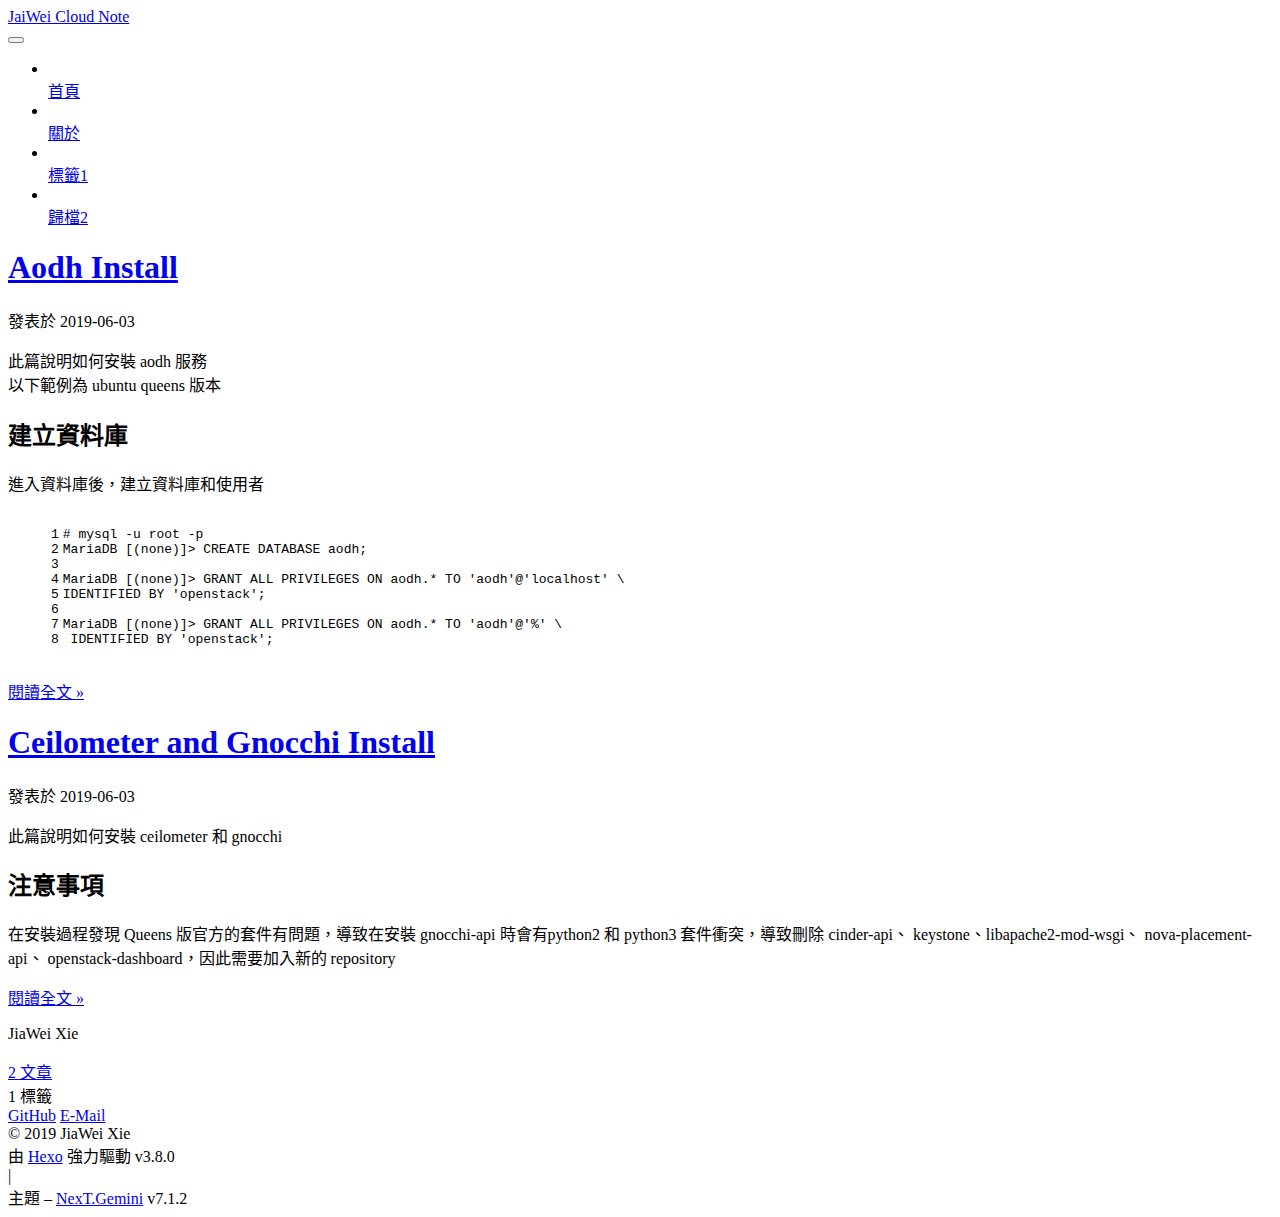
==== public/index.html @ 3562b045 "Site updated: 2019-06-03 15:03:57" ====
<!DOCTYPE html>












  


<html class="theme-next gemini use-motion" lang="zh-TW">
<head><meta name="generator" content="Hexo 3.8.0">
  <meta charset="UTF-8">
<meta http-equiv="X-UA-Compatible" content="IE=edge">
<meta name="viewport" content="width=device-width, initial-scale=1, maximum-scale=2">
<meta name="theme-color" content="#222">
























<link rel="stylesheet" href="/lib/font-awesome/css/font-awesome.min.css?v=4.6.2">

<link rel="stylesheet" href="/css/main.css?v=7.1.2">


  <link rel="apple-touch-icon" sizes="180x180" href="/images/apple-touch-icon-next.png?v=7.1.2">


  <link rel="icon" type="image/png" sizes="32x32" href="/images/favicon-32x32-next.png?v=7.1.2">


  <link rel="icon" type="image/png" sizes="16x16" href="/images/favicon-16x16-next.png?v=7.1.2">


  <link rel="mask-icon" href="/images/logo.svg?v=7.1.2" color="#222">







<script id="hexo.configurations">
  var NexT = window.NexT || {};
  var CONFIG = {
    root: '/',
    scheme: 'Gemini',
    version: '7.1.2',
    sidebar: {"position":"left","display":"post","offset":12,"onmobile":false,"dimmer":false},
    back2top: true,
    back2top_sidebar: false,
    fancybox: false,
    fastclick: false,
    lazyload: false,
    tabs: true,
    motion: {"enable":true,"async":false,"transition":{"post_block":"fadeIn","post_header":"slideDownIn","post_body":"slideDownIn","coll_header":"slideLeftIn","sidebar":"slideUpIn"}},
    algolia: {
      applicationID: '',
      apiKey: '',
      indexName: '',
      hits: {"per_page":10},
      labels: {"input_placeholder":"Search for Posts","hits_empty":"We didn't find any results for the search: ${query}","hits_stats":"${hits} results found in ${time} ms"}
    }
  };
</script>


  




  <meta property="og:type" content="website">
<meta property="og:title" content="JaiWei Cloud Note">
<meta property="og:url" content="https://jiawei0604.herokuapp.com/index.html">
<meta property="og:site_name" content="JaiWei Cloud Note">
<meta property="og:locale" content="zh-TW">
<meta name="twitter:card" content="summary">
<meta name="twitter:title" content="JaiWei Cloud Note">





  
  
  <link rel="canonical" href="https://jiawei0604.herokuapp.com/">



<script id="page.configurations">
  CONFIG.page = {
    sidebar: "",
  };
</script>

  <title>JaiWei Cloud Note</title>
  












  <noscript>
  <style>
  .use-motion .motion-element,
  .use-motion .brand,
  .use-motion .menu-item,
  .sidebar-inner,
  .use-motion .post-block,
  .use-motion .pagination,
  .use-motion .comments,
  .use-motion .post-header,
  .use-motion .post-body,
  .use-motion .collection-title { opacity: initial; }

  .use-motion .logo,
  .use-motion .site-title,
  .use-motion .site-subtitle {
    opacity: initial;
    top: initial;
  }

  .use-motion .logo-line-before i { left: initial; }
  .use-motion .logo-line-after i { right: initial; }
  </style>
</noscript>

</head>

<body itemscope itemtype="http://schema.org/WebPage" lang="zh-TW">

  
  
    
  

  <div class="container sidebar-position-left 
  page-home">
    <div class="headband"></div>

    <header id="header" class="header" itemscope itemtype="http://schema.org/WPHeader">
      <div class="header-inner"><div class="site-brand-wrapper">
  <div class="site-meta">
    

    <div class="custom-logo-site-title">
      <a href="/" class="brand" rel="start">
        <span class="logo-line-before"><i></i></span>
        <span class="site-title">JaiWei Cloud Note</span>
        <span class="logo-line-after"><i></i></span>
      </a>
    </div>
    
    
  </div>

  <div class="site-nav-toggle">
    <button aria-label="切換導航欄">
      <span class="btn-bar"></span>
      <span class="btn-bar"></span>
      <span class="btn-bar"></span>
    </button>
  </div>
</div>



<nav class="site-nav">
  
    <ul id="menu" class="menu">
      
        
        
        
          
          <li class="menu-item menu-item-home menu-item-active">

    
    
    
      
    

    
      
    

    <a href="/" rel="section"><i class="menu-item-icon fa fa-fw fa-home"></i> <br>首頁</a>

  </li>
        
        
        
          
          <li class="menu-item menu-item-about">

    
    
    
      
    

    
      
    

    <a href="/about/" rel="section"><i class="menu-item-icon fa fa-fw fa-user"></i> <br>關於</a>

  </li>
        
        
        
          
          <li class="menu-item menu-item-tags">

    
    
    
      
    

    
      
    

    <a href="/tags/" rel="section"><i class="menu-item-icon fa fa-fw fa-tags"></i> <br>標籤<span class="badge">1</span></a>

  </li>
        
        
        
          
          <li class="menu-item menu-item-archives">

    
    
    
      
    

    
      
    

    <a href="/archives/" rel="section"><i class="menu-item-icon fa fa-fw fa-archive"></i> <br>歸檔<span class="badge">2</span></a>

  </li>

      
      
    </ul>
  

  

  
</nav>



  



</div>
    </header>

    


    <main id="main" class="main">
      <div class="main-inner">
        <div class="content-wrap">
          
            

          
          <div id="content" class="content">
            
  <section id="posts" class="posts-expand">
    
      

  

  
  
  

  

  <article class="post post-type-normal" itemscope itemtype="http://schema.org/Article">
  
  
  
  <div class="post-block">
    <link itemprop="mainEntityOfPage" href="https://jiawei0604.herokuapp.com/2019/06/03/aodh-install/">

    <span hidden itemprop="author" itemscope itemtype="http://schema.org/Person">
      <meta itemprop="name" content="JiaWei Xie">
      <meta itemprop="description" content>
      <meta itemprop="image" content="/images/avatar.gif">
    </span>

    <span hidden itemprop="publisher" itemscope itemtype="http://schema.org/Organization">
      <meta itemprop="name" content="JaiWei Cloud Note">
    </span>

    
      <header class="post-header">

        
        
          <h1 class="post-title" itemprop="name headline">
                
                
                <a href="/2019/06/03/aodh-install/" class="post-title-link" itemprop="url">Aodh Install</a>
              
            
          </h1>
        

        <div class="post-meta">
          <span class="post-time">

            
            
            

            
              <span class="post-meta-item-icon">
                <i class="fa fa-calendar-o"></i>
              </span>
              
                <span class="post-meta-item-text">發表於</span>
              

              
                
              

              <time title="創建時間：2019-06-03 12:23:03" itemprop="dateCreated datePublished" datetime="2019-06-03T12:23:03+08:00">2019-06-03</time>
            

            
          </span>

          

          
            
            
          

          
          

          

          

          

        </div>
      </header>
    

    
    
    
    <div class="post-body" itemprop="articleBody">

      
      

      
        
          <p>此篇說明如何安裝 aodh 服務<br>以下範例為 ubuntu queens 版本</p>
<h2 id="建立資料庫"><a href="#建立資料庫" class="headerlink" title="建立資料庫"></a>建立資料庫</h2><p>進入資料庫後，建立資料庫和使用者 </p>
<figure class="highlight plain hljs"><table><tr><td class="gutter"><pre><span class="line">1</span><br><span class="line">2</span><br><span class="line">3</span><br><span class="line">4</span><br><span class="line">5</span><br><span class="line">6</span><br><span class="line">7</span><br><span class="line">8</span><br></pre></td><td class="code"><pre><span class="line"># mysql -u root -p</span><br><span class="line">MariaDB [(none)]&gt; CREATE DATABASE aodh;</span><br><span class="line"></span><br><span class="line">MariaDB [(none)]&gt; GRANT ALL PRIVILEGES ON aodh.* TO &apos;aodh&apos;@&apos;localhost&apos; \ </span><br><span class="line">IDENTIFIED BY &apos;openstack&apos;;</span><br><span class="line"></span><br><span class="line">MariaDB [(none)]&gt; GRANT ALL PRIVILEGES ON aodh.* TO &apos;aodh&apos;@&apos;%&apos; \</span><br><span class="line"> IDENTIFIED BY &apos;openstack&apos;;</span><br></pre></td></tr></table></figure>
          <!--noindex-->
          
            <div class="post-button text-center">
              <a class="btn" href="/2019/06/03/aodh-install/#more" rel="contents">
                閱讀全文 &raquo;
              </a>
            </div>
          
          <!--/noindex-->
        
      
    </div>

    

    
    
    

    

    
      
    
    

    

    <footer class="post-footer">
      

      

      

      
      
        <div class="post-eof"></div>
      
    </footer>
  </div>
  
  
  
  </article>


    
      

  

  
  
  

  

  <article class="post post-type-normal" itemscope itemtype="http://schema.org/Article">
  
  
  
  <div class="post-block">
    <link itemprop="mainEntityOfPage" href="https://jiawei0604.herokuapp.com/2019/06/03/ceilometer-and-gnocchi/">

    <span hidden itemprop="author" itemscope itemtype="http://schema.org/Person">
      <meta itemprop="name" content="JiaWei Xie">
      <meta itemprop="description" content>
      <meta itemprop="image" content="/images/avatar.gif">
    </span>

    <span hidden itemprop="publisher" itemscope itemtype="http://schema.org/Organization">
      <meta itemprop="name" content="JaiWei Cloud Note">
    </span>

    
      <header class="post-header">

        
        
          <h1 class="post-title" itemprop="name headline">
                
                
                <a href="/2019/06/03/ceilometer-and-gnocchi/" class="post-title-link" itemprop="url">Ceilometer and Gnocchi Install</a>
              
            
          </h1>
        

        <div class="post-meta">
          <span class="post-time">

            
            
            

            
              <span class="post-meta-item-icon">
                <i class="fa fa-calendar-o"></i>
              </span>
              
                <span class="post-meta-item-text">發表於</span>
              

              
                
              

              <time title="創建時間：2019-06-03 11:45:02" itemprop="dateCreated datePublished" datetime="2019-06-03T11:45:02+08:00">2019-06-03</time>
            

            
          </span>

          

          
            
            
          

          
          

          

          

          

        </div>
      </header>
    

    
    
    
    <div class="post-body" itemprop="articleBody">

      
      

      
        
          <p>此篇說明如何安裝 ceilometer  和 gnocchi</p>
<h2 id="注意事項"><a href="#注意事項" class="headerlink" title="注意事項"></a>注意事項</h2><p>在安裝過程發現 Queens 版官方的套件有問題，導致在安裝 gnocchi-api 時會有python2 和 python3 套件衝突，導致刪除 cinder-api、 keystone、libapache2-mod-wsgi、 nova-placement-api、 openstack-dashboard，因此需要加入新的 repository</p>
          <!--noindex-->
          
            <div class="post-button text-center">
              <a class="btn" href="/2019/06/03/ceilometer-and-gnocchi/#more" rel="contents">
                閱讀全文 &raquo;
              </a>
            </div>
          
          <!--/noindex-->
        
      
    </div>

    

    
    
    

    

    
      
    
    

    

    <footer class="post-footer">
      

      

      

      
      
        <div class="post-eof"></div>
      
    </footer>
  </div>
  
  
  
  </article>


    
  </section>

  


          </div>
          

        </div>
        
          
  
  <div class="sidebar-toggle">
    <div class="sidebar-toggle-line-wrap">
      <span class="sidebar-toggle-line sidebar-toggle-line-first"></span>
      <span class="sidebar-toggle-line sidebar-toggle-line-middle"></span>
      <span class="sidebar-toggle-line sidebar-toggle-line-last"></span>
    </div>
  </div>

  <aside id="sidebar" class="sidebar">
    <div class="sidebar-inner">

      

      

      <div class="site-overview-wrap sidebar-panel sidebar-panel-active">
        <div class="site-overview">
          <div class="site-author motion-element" itemprop="author" itemscope itemtype="http://schema.org/Person">
            
              <p class="site-author-name" itemprop="name">JiaWei Xie</p>
              <div class="site-description motion-element" itemprop="description"></div>
          </div>

          
            <nav class="site-state motion-element">
              
                <div class="site-state-item site-state-posts">
                
                  <a href="/archives/">
                
                    <span class="site-state-item-count">2</span>
                    <span class="site-state-item-name">文章</span>
                  </a>
                </div>
              

              

              
                
                
                <div class="site-state-item site-state-tags">
                  
                    
                    
                      
                    
                    <span class="site-state-item-count">1</span>
                    <span class="site-state-item-name">標籤</span>
                  
                </div>
              
            </nav>
          

          

          

          
            <div class="links-of-author motion-element">
              
                <span class="links-of-author-item">
                  
                  
                    
                  
                  
                    
                  
                  <a href="https://github.com/dommgifer" title="GitHub &rarr; https://github.com/dommgifer" rel="noopener" target="_blank"><i class="fa fa-fw fa-github"></i>GitHub</a>
                </span>
              
                <span class="links-of-author-item">
                  
                  
                    
                  
                  
                    
                  
                  <a href="mailto:dommgifer@gmail.com" title="E-Mail &rarr; mailto:dommgifer@gmail.com" rel="noopener" target="_blank"><i class="fa fa-fw fa-envelope"></i>E-Mail</a>
                </span>
              
            </div>
          

          

          
          

          
            
          
          

        </div>
      </div>

      

      

    </div>
  </aside>
  


        
      </div>
    </main>

    <footer id="footer" class="footer">
      <div class="footer-inner">
        <div class="copyright">&copy; <span itemprop="copyrightYear">2019</span>
  <span class="with-love" id="animate">
    <i class="fa fa-user"></i>
  </span>
  <span class="author" itemprop="copyrightHolder">JiaWei Xie</span>

  

  
</div>


  <div class="powered-by">由 <a href="https://hexo.io" class="theme-link" rel="noopener" target="_blank">Hexo</a> 強力驅動 v3.8.0</div>



  <span class="post-meta-divider">|</span>



  <div class="theme-info">主題 – <a href="https://theme-next.org" class="theme-link" rel="noopener" target="_blank">NexT.Gemini</a> v7.1.2</div>




        








        
      </div>
    </footer>

    
      <div class="back-to-top">
        <i class="fa fa-arrow-up"></i>
        
      </div>
    

    

    

    
  </div>

  

<script>
  if (Object.prototype.toString.call(window.Promise) !== '[object Function]') {
    window.Promise = null;
  }
</script>


























  
  <script src="/lib/jquery/index.js?v=2.1.3"></script>

  
  <script src="/lib/velocity/velocity.min.js?v=1.2.1"></script>

  
  <script src="/lib/velocity/velocity.ui.min.js?v=1.2.1"></script>


  


  <script src="/js/utils.js?v=7.1.2"></script>

  <script src="/js/motion.js?v=7.1.2"></script>



  
  


  <script src="/js/affix.js?v=7.1.2"></script>

  <script src="/js/schemes/pisces.js?v=7.1.2"></script>




  

  


  <script src="/js/next-boot.js?v=7.1.2"></script>


  

  

  

  



  




  

  

  

  

  

  

  

  

  

  

  

  

  

  

</body>
</html>
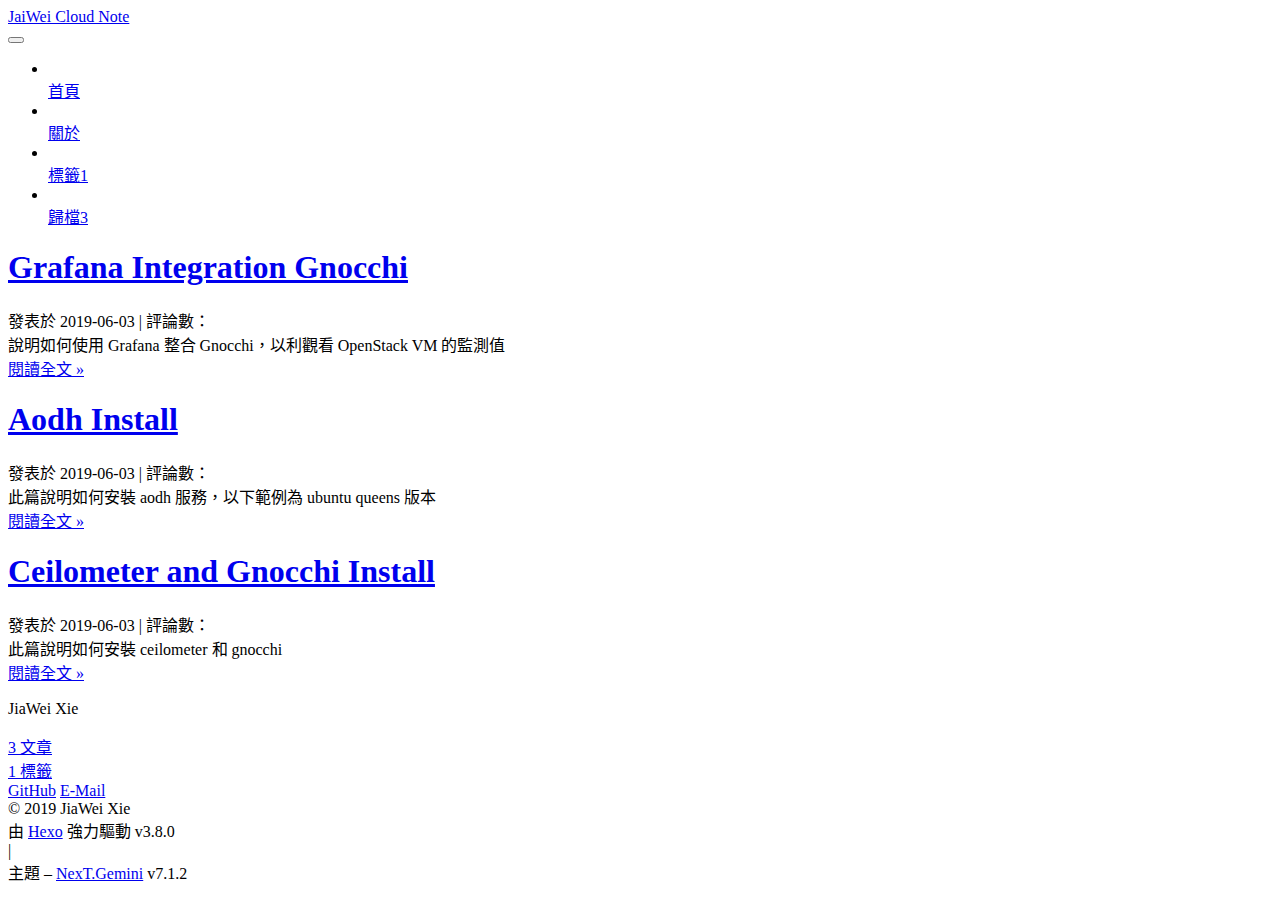
==== commit 6ea6777a: "Site updated: 2019-06-03 16:43:26" ====
--- a/public/index.html
+++ b/public/index.html
@@ -276,7 +276,7 @@
       
     
 
-    <a href="/archives/" rel="section"><i class="menu-item-icon fa fa-fw fa-archive"></i> <br>歸檔<span class="badge">2</span></a>
+    <a href="/archives/" rel="section"><i class="menu-item-icon fa fa-fw fa-archive"></i> <br>歸檔<span class="badge">3</span></a>
 
   </li>
 
@@ -328,7 +328,7 @@
   
   
   <div class="post-block">
-    <link itemprop="mainEntityOfPage" href="https://jiawei0604.herokuapp.com/2019/06/03/aodh-install/">
+    <link itemprop="mainEntityOfPage" href="https://jiawei0604.herokuapp.com/2019/06/03/grafana-integration-gnocchi/">
 
     <span hidden itemprop="author" itemscope itemtype="http://schema.org/Person">
       <meta itemprop="name" content="JiaWei Xie">
@@ -348,7 +348,7 @@
           <h1 class="post-title" itemprop="name headline">
                 
                 
-                <a href="/2019/06/03/aodh-install/" class="post-title-link" itemprop="url">Aodh Install</a>
+                <a href="/2019/06/03/grafana-integration-gnocchi/" class="post-title-link" itemprop="url">Grafana Integration Gnocchi</a>
               
             
           </h1>
@@ -373,7 +373,7 @@
                 
               
 
-              <time title="創建時間：2019-06-03 12:23:03" itemprop="dateCreated datePublished" datetime="2019-06-03T12:23:03+08:00">2019-06-03</time>
+              <time title="創建時間：2019-06-03 16:28:59" itemprop="dateCreated datePublished" datetime="2019-06-03T16:28:59+08:00">2019-06-03</time>
             
 
             
@@ -383,6 +383,19 @@
 
           
             
+            
+              
+              <span class="post-comments-count">
+                <span class="post-meta-divider">|</span>
+                <span class="post-meta-item-icon">
+                  <i class="fa fa-comment-o"></i>
+                </span>
+            
+                <span class="post-meta-item-text">評論數：</span>
+                <a href="/2019/06/03/grafana-integration-gnocchi/#comments" itemprop="discussionUrl">
+                  <span class="post-comments-count disqus-comment-count" data-disqus-identifier="2019/06/03/grafana-integration-gnocchi/" itemprop="commentCount"></span>
+                </a>
+              </span>
             
           
 
@@ -409,13 +422,11 @@
 
       
         
-          <p>此篇說明如何安裝 aodh 服務<br>以下範例為 ubuntu queens 版本</p>
-<h2 id="建立資料庫"><a href="#建立資料庫" class="headerlink" title="建立資料庫"></a>建立資料庫</h2><p>進入資料庫後，建立資料庫和使用者 </p>
-<figure class="highlight plain hljs"><table><tr><td class="gutter"><pre><span class="line">1</span><br><span class="line">2</span><br><span class="line">3</span><br><span class="line">4</span><br><span class="line">5</span><br><span class="line">6</span><br><span class="line">7</span><br><span class="line">8</span><br></pre></td><td class="code"><pre><span class="line"># mysql -u root -p</span><br><span class="line">MariaDB [(none)]&gt; CREATE DATABASE aodh;</span><br><span class="line"></span><br><span class="line">MariaDB [(none)]&gt; GRANT ALL PRIVILEGES ON aodh.* TO &apos;aodh&apos;@&apos;localhost&apos; \ </span><br><span class="line">IDENTIFIED BY &apos;openstack&apos;;</span><br><span class="line"></span><br><span class="line">MariaDB [(none)]&gt; GRANT ALL PRIVILEGES ON aodh.* TO &apos;aodh&apos;@&apos;%&apos; \</span><br><span class="line"> IDENTIFIED BY &apos;openstack&apos;;</span><br></pre></td></tr></table></figure>
+          說明如何使用 Grafana 整合 Gnocchi，以利觀看 OpenStack VM 的監測值
           <!--noindex-->
           
             <div class="post-button text-center">
-              <a class="btn" href="/2019/06/03/aodh-install/#more" rel="contents">
+              <a class="btn" href="/2019/06/03/grafana-integration-gnocchi/">
                 閱讀全文 &raquo;
               </a>
             </div>
@@ -475,7 +486,7 @@
   
   
   <div class="post-block">
-    <link itemprop="mainEntityOfPage" href="https://jiawei0604.herokuapp.com/2019/06/03/ceilometer-and-gnocchi/">
+    <link itemprop="mainEntityOfPage" href="https://jiawei0604.herokuapp.com/2019/06/03/aodh-install/">
 
     <span hidden itemprop="author" itemscope itemtype="http://schema.org/Person">
       <meta itemprop="name" content="JiaWei Xie">
@@ -495,7 +506,7 @@
           <h1 class="post-title" itemprop="name headline">
                 
                 
-                <a href="/2019/06/03/ceilometer-and-gnocchi/" class="post-title-link" itemprop="url">Ceilometer and Gnocchi Install</a>
+                <a href="/2019/06/03/aodh-install/" class="post-title-link" itemprop="url">Aodh Install</a>
               
             
           </h1>
@@ -520,7 +531,7 @@
                 
               
 
-              <time title="創建時間：2019-06-03 11:45:02" itemprop="dateCreated datePublished" datetime="2019-06-03T11:45:02+08:00">2019-06-03</time>
+              <time title="創建時間：2019-06-03 15:32:42" itemprop="dateCreated datePublished" datetime="2019-06-03T15:32:42+08:00">2019-06-03</time>
             
 
             
@@ -530,6 +541,19 @@
 
           
             
+            
+              
+              <span class="post-comments-count">
+                <span class="post-meta-divider">|</span>
+                <span class="post-meta-item-icon">
+                  <i class="fa fa-comment-o"></i>
+                </span>
+            
+                <span class="post-meta-item-text">評論數：</span>
+                <a href="/2019/06/03/aodh-install/#comments" itemprop="discussionUrl">
+                  <span class="post-comments-count disqus-comment-count" data-disqus-identifier="2019/06/03/aodh-install/" itemprop="commentCount"></span>
+                </a>
+              </span>
             
           
 
@@ -556,12 +580,169 @@
 
       
         
-          <p>此篇說明如何安裝 ceilometer  和 gnocchi</p>
-<h2 id="注意事項"><a href="#注意事項" class="headerlink" title="注意事項"></a>注意事項</h2><p>在安裝過程發現 Queens 版官方的套件有問題，導致在安裝 gnocchi-api 時會有python2 和 python3 套件衝突，導致刪除 cinder-api、 keystone、libapache2-mod-wsgi、 nova-placement-api、 openstack-dashboard，因此需要加入新的 repository</p>
+          此篇說明如何安裝 aodh 服務，以下範例為 ubuntu queens 版本
           <!--noindex-->
           
             <div class="post-button text-center">
-              <a class="btn" href="/2019/06/03/ceilometer-and-gnocchi/#more" rel="contents">
+              <a class="btn" href="/2019/06/03/aodh-install/">
+                閱讀全文 &raquo;
+              </a>
+            </div>
+          
+          <!--/noindex-->
+        
+      
+    </div>
+
+    
+
+    
+    
+    
+
+    
+
+    
+      
+    
+    
+
+    
+
+    <footer class="post-footer">
+      
+
+      
+
+      
+
+      
+      
+        <div class="post-eof"></div>
+      
+    </footer>
+  </div>
+  
+  
+  
+  </article>
+
+
+    
+      
+
+  
+
+  
+  
+  
+
+  
+
+  <article class="post post-type-normal" itemscope itemtype="http://schema.org/Article">
+  
+  
+  
+  <div class="post-block">
+    <link itemprop="mainEntityOfPage" href="https://jiawei0604.herokuapp.com/2019/06/03/ceilometer-and-gnocchi/">
+
+    <span hidden itemprop="author" itemscope itemtype="http://schema.org/Person">
+      <meta itemprop="name" content="JiaWei Xie">
+      <meta itemprop="description" content>
+      <meta itemprop="image" content="/images/avatar.gif">
+    </span>
+
+    <span hidden itemprop="publisher" itemscope itemtype="http://schema.org/Organization">
+      <meta itemprop="name" content="JaiWei Cloud Note">
+    </span>
+
+    
+      <header class="post-header">
+
+        
+        
+          <h1 class="post-title" itemprop="name headline">
+                
+                
+                <a href="/2019/06/03/ceilometer-and-gnocchi/" class="post-title-link" itemprop="url">Ceilometer and Gnocchi Install</a>
+              
+            
+          </h1>
+        
+
+        <div class="post-meta">
+          <span class="post-time">
+
+            
+            
+            
+
+            
+              <span class="post-meta-item-icon">
+                <i class="fa fa-calendar-o"></i>
+              </span>
+              
+                <span class="post-meta-item-text">發表於</span>
+              
+
+              
+                
+              
+
+              <time title="創建時間：2019-06-03 15:32:18" itemprop="dateCreated datePublished" datetime="2019-06-03T15:32:18+08:00">2019-06-03</time>
+            
+
+            
+          </span>
+
+          
+
+          
+            
+            
+              
+              <span class="post-comments-count">
+                <span class="post-meta-divider">|</span>
+                <span class="post-meta-item-icon">
+                  <i class="fa fa-comment-o"></i>
+                </span>
+            
+                <span class="post-meta-item-text">評論數：</span>
+                <a href="/2019/06/03/ceilometer-and-gnocchi/#comments" itemprop="discussionUrl">
+                  <span class="post-comments-count disqus-comment-count" data-disqus-identifier="2019/06/03/ceilometer-and-gnocchi/" itemprop="commentCount"></span>
+                </a>
+              </span>
+            
+          
+
+          
+          
+
+          
+
+          
+
+          
+
+        </div>
+      </header>
+    
+
+    
+    
+    
+    <div class="post-body" itemprop="articleBody">
+
+      
+      
+
+      
+        
+          此篇說明如何安裝 ceilometer 和 gnocchi
+          <!--noindex-->
+          
+            <div class="post-button text-center">
+              <a class="btn" href="/2019/06/03/ceilometer-and-gnocchi/">
                 閱讀全文 &raquo;
               </a>
             </div>
@@ -648,7 +829,7 @@
                 
                   <a href="/archives/">
                 
-                    <span class="site-state-item-count">2</span>
+                    <span class="site-state-item-count">3</span>
                     <span class="site-state-item-name">文章</span>
                   </a>
                 </div>
@@ -660,6 +841,10 @@
                 
                 
                 <div class="site-state-item site-state-tags">
+                  
+                    
+                      <a href="/tags/">
+                    
                   
                     
                     
@@ -667,7 +852,7 @@
                     
                     <span class="site-state-item-count">1</span>
                     <span class="site-state-item-name">標籤</span>
-                  
+                  </a>
                 </div>
               
             </nav>
@@ -863,6 +1048,12 @@
   
 
   
+  
+  <script id="dsq-count-scr" src="https://dommgifer.disqus.com/count.js" async></script>
+
+
+
+
 
 
 
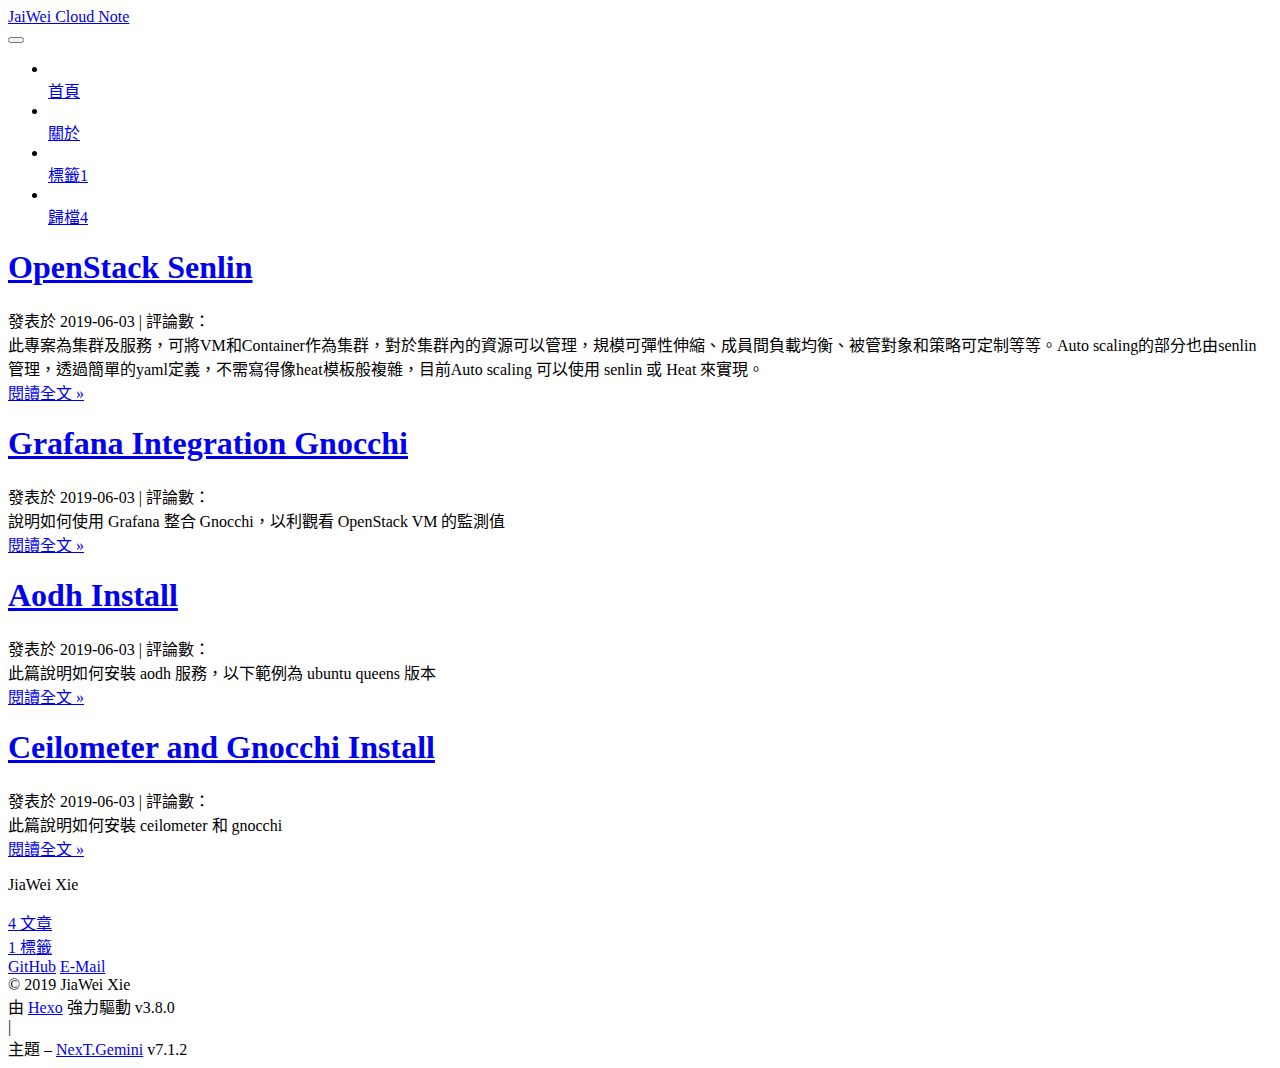
==== commit 7ba13a8e: "Site updated: 2019-06-03 18:07:59" ====
--- a/public/index.html
+++ b/public/index.html
@@ -276,7 +276,7 @@
       
     
 
-    <a href="/archives/" rel="section"><i class="menu-item-icon fa fa-fw fa-archive"></i> <br>歸檔<span class="badge">3</span></a>
+    <a href="/archives/" rel="section"><i class="menu-item-icon fa fa-fw fa-archive"></i> <br>歸檔<span class="badge">4</span></a>
 
   </li>
 
@@ -328,7 +328,7 @@
   
   
   <div class="post-block">
-    <link itemprop="mainEntityOfPage" href="https://jiawei0604.herokuapp.com/2019/06/03/grafana-integration-gnocchi/">
+    <link itemprop="mainEntityOfPage" href="https://jiawei0604.herokuapp.com/2019/06/03/senlin/">
 
     <span hidden itemprop="author" itemscope itemtype="http://schema.org/Person">
       <meta itemprop="name" content="JiaWei Xie">
@@ -348,7 +348,7 @@
           <h1 class="post-title" itemprop="name headline">
                 
                 
-                <a href="/2019/06/03/grafana-integration-gnocchi/" class="post-title-link" itemprop="url">Grafana Integration Gnocchi</a>
+                <a href="/2019/06/03/senlin/" class="post-title-link" itemprop="url">OpenStack Senlin</a>
               
             
           </h1>
@@ -373,7 +373,169 @@
                 
               
 
-              <time title="創建時間：2019-06-03 16:28:59" itemprop="dateCreated datePublished" datetime="2019-06-03T16:28:59+08:00">2019-06-03</time>
+              <time title="創建時間：2019-06-03 17:31:53 / 修改時間：18:07:40" itemprop="dateCreated datePublished" datetime="2019-06-03T17:31:53+08:00">2019-06-03</time>
+            
+
+            
+              
+
+              
+            
+          </span>
+
+          
+
+          
+            
+            
+              
+              <span class="post-comments-count">
+                <span class="post-meta-divider">|</span>
+                <span class="post-meta-item-icon">
+                  <i class="fa fa-comment-o"></i>
+                </span>
+            
+                <span class="post-meta-item-text">評論數：</span>
+                <a href="/2019/06/03/senlin/#comments" itemprop="discussionUrl">
+                  <span class="post-comments-count disqus-comment-count" data-disqus-identifier="2019/06/03/senlin/" itemprop="commentCount"></span>
+                </a>
+              </span>
+            
+          
+
+          
+          
+
+          
+
+          
+
+          
+
+        </div>
+      </header>
+    
+
+    
+    
+    
+    <div class="post-body" itemprop="articleBody">
+
+      
+      
+
+      
+        
+          此專案為集群及服務，可將VM和Container作為集群，對於集群內的資源可以管理，規模可彈性伸縮、成員間負載均衡、被管對象和策略可定制等等。Auto scaling的部分也由senlin管理，透過簡單的yaml定義，不需寫得像heat模板般複雜，目前Auto scaling 可以使用 senlin 或 Heat 來實現。
+          <!--noindex-->
+          
+            <div class="post-button text-center">
+              <a class="btn" href="/2019/06/03/senlin/">
+                閱讀全文 &raquo;
+              </a>
+            </div>
+          
+          <!--/noindex-->
+        
+      
+    </div>
+
+    
+
+    
+    
+    
+
+    
+
+    
+      
+    
+    
+
+    
+
+    <footer class="post-footer">
+      
+
+      
+
+      
+
+      
+      
+        <div class="post-eof"></div>
+      
+    </footer>
+  </div>
+  
+  
+  
+  </article>
+
+
+    
+      
+
+  
+
+  
+  
+  
+
+  
+
+  <article class="post post-type-normal" itemscope itemtype="http://schema.org/Article">
+  
+  
+  
+  <div class="post-block">
+    <link itemprop="mainEntityOfPage" href="https://jiawei0604.herokuapp.com/2019/06/03/grafana-integration-gnocchi/">
+
+    <span hidden itemprop="author" itemscope itemtype="http://schema.org/Person">
+      <meta itemprop="name" content="JiaWei Xie">
+      <meta itemprop="description" content>
+      <meta itemprop="image" content="/images/avatar.gif">
+    </span>
+
+    <span hidden itemprop="publisher" itemscope itemtype="http://schema.org/Organization">
+      <meta itemprop="name" content="JaiWei Cloud Note">
+    </span>
+
+    
+      <header class="post-header">
+
+        
+        
+          <h1 class="post-title" itemprop="name headline">
+                
+                
+                <a href="/2019/06/03/grafana-integration-gnocchi/" class="post-title-link" itemprop="url">Grafana Integration Gnocchi</a>
+              
+            
+          </h1>
+        
+
+        <div class="post-meta">
+          <span class="post-time">
+
+            
+            
+            
+
+            
+              <span class="post-meta-item-icon">
+                <i class="fa fa-calendar-o"></i>
+              </span>
+              
+                <span class="post-meta-item-text">發表於</span>
+              
+
+              
+                
+              
+
+              <time title="創建時間：2019-06-03 17:05:04" itemprop="dateCreated datePublished" datetime="2019-06-03T17:05:04+08:00">2019-06-03</time>
             
 
             
@@ -829,7 +991,7 @@
                 
                   <a href="/archives/">
                 
-                    <span class="site-state-item-count">3</span>
+                    <span class="site-state-item-count">4</span>
                     <span class="site-state-item-name">文章</span>
                   </a>
                 </div>
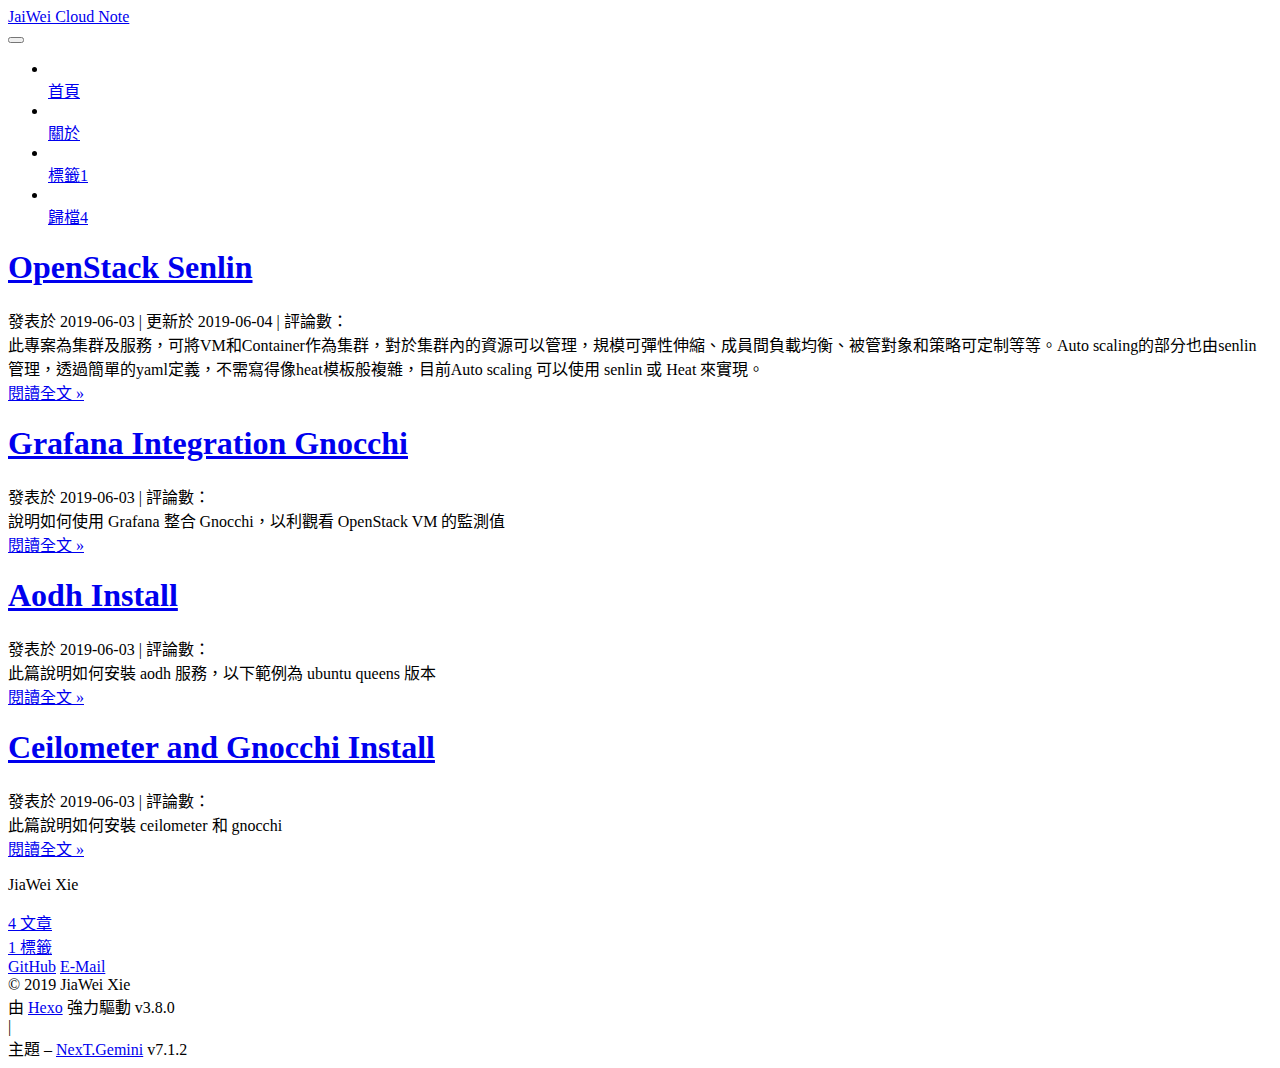
==== commit 5aeb262e: "Site updated: 2019-06-04 14:19:31" ====
--- a/public/index.html
+++ b/public/index.html
@@ -373,12 +373,24 @@
                 
               
 
-              <time title="創建時間：2019-06-03 17:31:53 / 修改時間：18:07:40" itemprop="dateCreated datePublished" datetime="2019-06-03T17:31:53+08:00">2019-06-03</time>
-            
-
-            
-              
-
+              <time title="創建時間：2019-06-03 17:31:53" itemprop="dateCreated datePublished" datetime="2019-06-03T17:31:53+08:00">2019-06-03</time>
+            
+
+            
+              
+
+              
+                
+                <span class="post-meta-divider">|</span>
+                
+
+                <span class="post-meta-item-icon">
+                  <i class="fa fa-calendar-check-o"></i>
+                </span>
+                
+                  <span class="post-meta-item-text">更新於</span>
+                
+                <time title="修改時間：2019-06-04 14:18:03" itemprop="dateModified" datetime="2019-06-04T14:18:03+08:00">2019-06-04</time>
               
             
           </span>
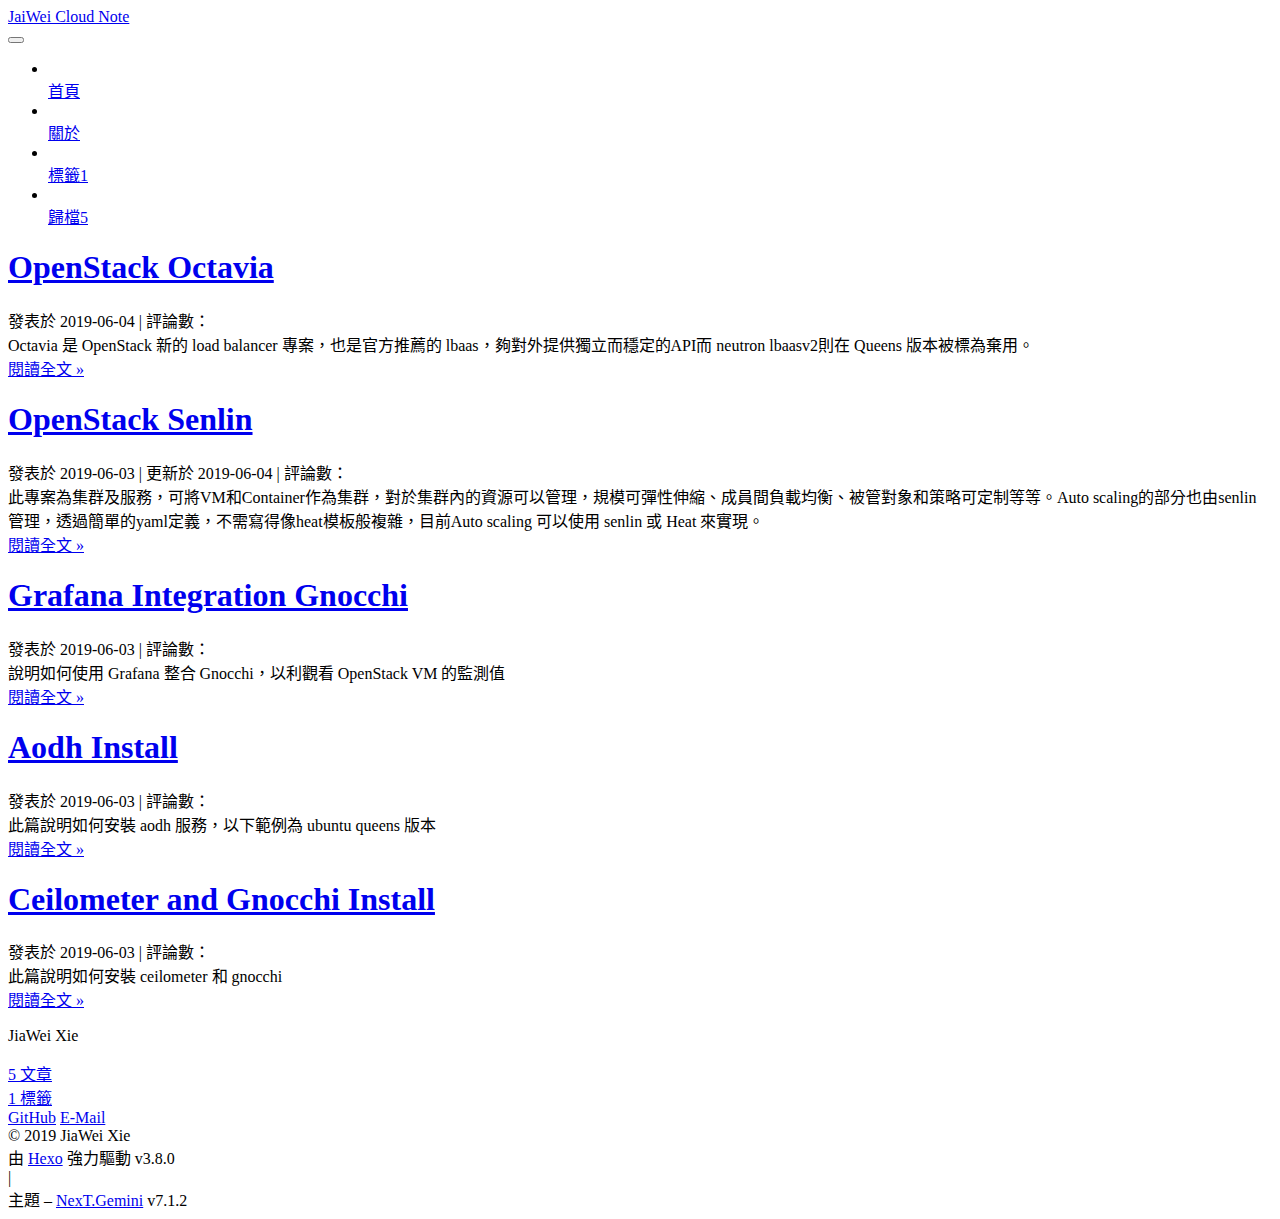
==== commit 7ab2df2c: "Site updated: 2019-06-04 14:47:13" ====
--- a/public/index.html
+++ b/public/index.html
@@ -29,6 +29,8 @@
 
 
 
+
+  <meta name="google-site-verification" content="d0Z-5j8rYXq6HZysZPF92jj7L6L7OyH58HCB89evyr0">
 
 
 
@@ -98,7 +100,7 @@
 
   <meta property="og:type" content="website">
 <meta property="og:title" content="JaiWei Cloud Note">
-<meta property="og:url" content="https://jiawei0604.herokuapp.com/index.html">
+<meta property="og:url" content="https://dommgifer0604.herokuapp.com/index.html">
 <meta property="og:site_name" content="JaiWei Cloud Note">
 <meta property="og:locale" content="zh-TW">
 <meta name="twitter:card" content="summary">
@@ -110,7 +112,7 @@
 
   
   
-  <link rel="canonical" href="https://jiawei0604.herokuapp.com/">
+  <link rel="canonical" href="https://dommgifer0604.herokuapp.com/">
 
 
 
@@ -276,7 +278,7 @@
       
     
 
-    <a href="/archives/" rel="section"><i class="menu-item-icon fa fa-fw fa-archive"></i> <br>歸檔<span class="badge">4</span></a>
+    <a href="/archives/" rel="section"><i class="menu-item-icon fa fa-fw fa-archive"></i> <br>歸檔<span class="badge">5</span></a>
 
   </li>
 
@@ -328,7 +330,7 @@
   
   
   <div class="post-block">
-    <link itemprop="mainEntityOfPage" href="https://jiawei0604.herokuapp.com/2019/06/03/senlin/">
+    <link itemprop="mainEntityOfPage" href="https://dommgifer0604.herokuapp.com/2019/06/04/octavia/">
 
     <span hidden itemprop="author" itemscope itemtype="http://schema.org/Person">
       <meta itemprop="name" content="JiaWei Xie">
@@ -348,7 +350,7 @@
           <h1 class="post-title" itemprop="name headline">
                 
                 
-                <a href="/2019/06/03/senlin/" class="post-title-link" itemprop="url">OpenStack Senlin</a>
+                <a href="/2019/06/04/octavia/" class="post-title-link" itemprop="url">OpenStack Octavia</a>
               
             
           </h1>
@@ -373,24 +375,12 @@
                 
               
 
-              <time title="創建時間：2019-06-03 17:31:53" itemprop="dateCreated datePublished" datetime="2019-06-03T17:31:53+08:00">2019-06-03</time>
-            
-
-            
-              
-
-              
-                
-                <span class="post-meta-divider">|</span>
-                
-
-                <span class="post-meta-item-icon">
-                  <i class="fa fa-calendar-check-o"></i>
-                </span>
-                
-                  <span class="post-meta-item-text">更新於</span>
-                
-                <time title="修改時間：2019-06-04 14:18:03" itemprop="dateModified" datetime="2019-06-04T14:18:03+08:00">2019-06-04</time>
+              <time title="創建時間：2019-06-04 14:21:44 / 修改時間：14:35:10" itemprop="dateCreated datePublished" datetime="2019-06-04T14:21:44+08:00">2019-06-04</time>
+            
+
+            
+              
+
               
             
           </span>
@@ -408,6 +398,180 @@
                 </span>
             
                 <span class="post-meta-item-text">評論數：</span>
+                <a href="/2019/06/04/octavia/#comments" itemprop="discussionUrl">
+                  <span class="post-comments-count disqus-comment-count" data-disqus-identifier="2019/06/04/octavia/" itemprop="commentCount"></span>
+                </a>
+              </span>
+            
+          
+
+          
+          
+
+          
+
+          
+
+          
+
+        </div>
+      </header>
+    
+
+    
+    
+    
+    <div class="post-body" itemprop="articleBody">
+
+      
+      
+
+      
+        
+          Octavia 是 OpenStack 新的 load balancer 專案，也是官方推薦的 lbaas，夠對外提供獨立而穩定的API而 neutron lbaasv2則在 Queens 版本被標為棄用。
+          <!--noindex-->
+          
+            <div class="post-button text-center">
+              <a class="btn" href="/2019/06/04/octavia/">
+                閱讀全文 &raquo;
+              </a>
+            </div>
+          
+          <!--/noindex-->
+        
+      
+    </div>
+
+    
+
+    
+    
+    
+
+    
+
+    
+      
+    
+    
+
+    
+
+    <footer class="post-footer">
+      
+
+      
+
+      
+
+      
+      
+        <div class="post-eof"></div>
+      
+    </footer>
+  </div>
+  
+  
+  
+  </article>
+
+
+    
+      
+
+  
+
+  
+  
+  
+
+  
+
+  <article class="post post-type-normal" itemscope itemtype="http://schema.org/Article">
+  
+  
+  
+  <div class="post-block">
+    <link itemprop="mainEntityOfPage" href="https://dommgifer0604.herokuapp.com/2019/06/03/senlin/">
+
+    <span hidden itemprop="author" itemscope itemtype="http://schema.org/Person">
+      <meta itemprop="name" content="JiaWei Xie">
+      <meta itemprop="description" content>
+      <meta itemprop="image" content="/images/avatar.gif">
+    </span>
+
+    <span hidden itemprop="publisher" itemscope itemtype="http://schema.org/Organization">
+      <meta itemprop="name" content="JaiWei Cloud Note">
+    </span>
+
+    
+      <header class="post-header">
+
+        
+        
+          <h1 class="post-title" itemprop="name headline">
+                
+                
+                <a href="/2019/06/03/senlin/" class="post-title-link" itemprop="url">OpenStack Senlin</a>
+              
+            
+          </h1>
+        
+
+        <div class="post-meta">
+          <span class="post-time">
+
+            
+            
+            
+
+            
+              <span class="post-meta-item-icon">
+                <i class="fa fa-calendar-o"></i>
+              </span>
+              
+                <span class="post-meta-item-text">發表於</span>
+              
+
+              
+                
+              
+
+              <time title="創建時間：2019-06-03 17:31:53" itemprop="dateCreated datePublished" datetime="2019-06-03T17:31:53+08:00">2019-06-03</time>
+            
+
+            
+              
+
+              
+                
+                <span class="post-meta-divider">|</span>
+                
+
+                <span class="post-meta-item-icon">
+                  <i class="fa fa-calendar-check-o"></i>
+                </span>
+                
+                  <span class="post-meta-item-text">更新於</span>
+                
+                <time title="修改時間：2019-06-04 14:18:03" itemprop="dateModified" datetime="2019-06-04T14:18:03+08:00">2019-06-04</time>
+              
+            
+          </span>
+
+          
+
+          
+            
+            
+              
+              <span class="post-comments-count">
+                <span class="post-meta-divider">|</span>
+                <span class="post-meta-item-icon">
+                  <i class="fa fa-comment-o"></i>
+                </span>
+            
+                <span class="post-meta-item-text">評論數：</span>
                 <a href="/2019/06/03/senlin/#comments" itemprop="discussionUrl">
                   <span class="post-comments-count disqus-comment-count" data-disqus-identifier="2019/06/03/senlin/" itemprop="commentCount"></span>
                 </a>
@@ -502,7 +666,7 @@
   
   
   <div class="post-block">
-    <link itemprop="mainEntityOfPage" href="https://jiawei0604.herokuapp.com/2019/06/03/grafana-integration-gnocchi/">
+    <link itemprop="mainEntityOfPage" href="https://dommgifer0604.herokuapp.com/2019/06/03/grafana-integration-gnocchi/">
 
     <span hidden itemprop="author" itemscope itemtype="http://schema.org/Person">
       <meta itemprop="name" content="JiaWei Xie">
@@ -660,7 +824,7 @@
   
   
   <div class="post-block">
-    <link itemprop="mainEntityOfPage" href="https://jiawei0604.herokuapp.com/2019/06/03/aodh-install/">
+    <link itemprop="mainEntityOfPage" href="https://dommgifer0604.herokuapp.com/2019/06/03/aodh-install/">
 
     <span hidden itemprop="author" itemscope itemtype="http://schema.org/Person">
       <meta itemprop="name" content="JiaWei Xie">
@@ -818,7 +982,7 @@
   
   
   <div class="post-block">
-    <link itemprop="mainEntityOfPage" href="https://jiawei0604.herokuapp.com/2019/06/03/ceilometer-and-gnocchi/">
+    <link itemprop="mainEntityOfPage" href="https://dommgifer0604.herokuapp.com/2019/06/03/ceilometer-and-gnocchi/">
 
     <span hidden itemprop="author" itemscope itemtype="http://schema.org/Person">
       <meta itemprop="name" content="JiaWei Xie">
@@ -1003,7 +1167,7 @@
                 
                   <a href="/archives/">
                 
-                    <span class="site-state-item-count">4</span>
+                    <span class="site-state-item-count">5</span>
                     <span class="site-state-item-name">文章</span>
                   </a>
                 </div>
